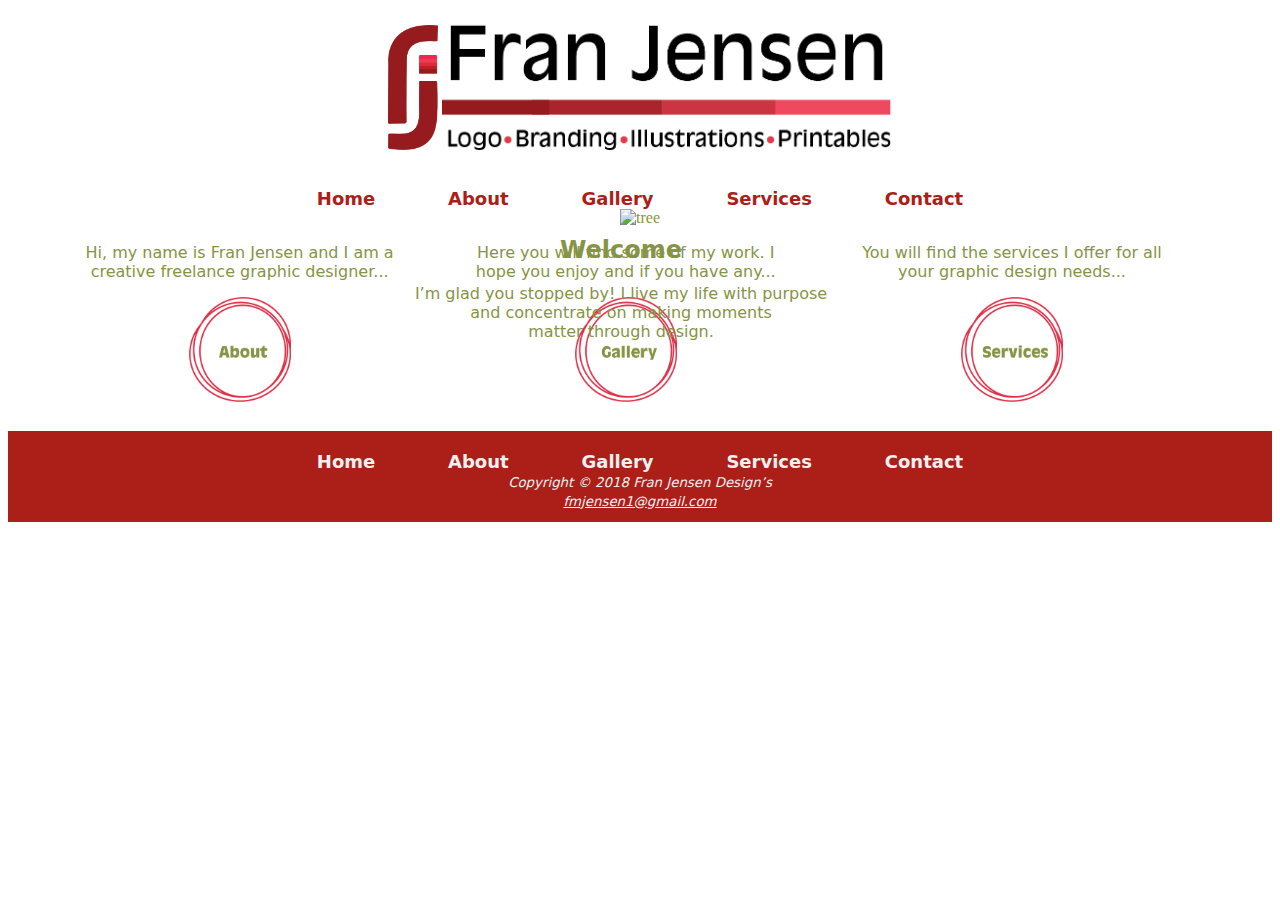
==== index.html @ e7216349 "Added files" ====
<!doctype html>
<html>

	<head>
		<meta charset="UTF-8">
			
		<link rel="stylesheet" href="styles.css">
		<!--[if lt IE 9]>
<script src="http://html5shim.googlecode.com/svn/trunk/html5.js">
</script>
<![endif]-->
		
	<title>Fran Jensen Design's - Home</title>	
	</head>
	<body>
		
	<div id="wrapper">
<header>
	
	<p class="Header">
	<img class="logoicon" src="images/logomark.png"  alt="Logo Icon" width="50"> 
	<img class="logolong" src="images/Logolong3.png" alt="Logo" width="450">
	
		 </p><br>
	
</header>			
	
<nav>
	<div class="topnav"> 
<strong> 
	<a href="index.html">Home </a> &nbsp; 
	<a href="aboutme.html">About </a> &nbsp; 
	<a href="gallery.html">Gallery </a> &nbsp; 
	<a href="services.html">Services </a> &nbsp; 
	<a href="Contact.html">Contact </a> </strong>
	</div>
	
</nav>
		
<main>
	
	
	<div class="hero img">
		<img src="images/tree.png" alt="tree">
	 	
		
		<div class="centered-text"> <h2>Welcome</h2>
	 	  I’m glad you stopped by! I live my life with purpose and concentrate
on making moments <br>matter through design. </div>  
		
	    
<div class="row">
<div class="column" >
	  
	  
		<p>Hi, my name is Fran Jensen and I am a creative freelance graphic designer...</p>
		<a href="aboutme.html"><img src="images/Aboutphoto.png" alt="About" class="button" style="width:33%"></a>
	  
</div>

  <div class="column">
	  
	  	
    	<p>Here you will find some of my work. I hope you enjoy and if you have any...</p>
	  	<a href="gallery.html"><img src="images/Galleryphoto.png" alt="Gallery" class="button" style="width: 33%"></a>
	   
</div>
  
	
  <div class="column" >
	  
	   	
  		<p>You will find the services I offer for all your graphic design needs...</p>
	  <a href="services.html"><img src="images/Servicesphoto.png" alt="Services" class="button" style="width: 33%"></a>
	  	 
	</div>
  </div>
	
  
	
	
</div>
	
	
</main>

<footer>
  <nav><strong> 
		<a href="index.html">Home </a> &nbsp; 
		<a href="aboutme.html">About </a> &nbsp; 
		<a href="gallery.html">Gallery </a> &nbsp; 
		<a href="services.html">Services </a> &nbsp; 
		<a href="Contact.html">Contact </a></strong></nav>
	
	<small><i>Copyright &copy; 2018 Fran Jensen Design’s</i></small><br>
	
		 	<small><i>
			<a href="mailto:fmjensen1@gmail.com">fmjensen1@gmail.com</a>
			</i></small>
	
</footer>
	
	</div>	
	
	</body>

	</html>
---- styles.css ----
@charset "UTF-8";
/* CSS Document */

* {box-sizing: border-box}

.mobile{
    display: none;
}
.desktop{
    display: inline;
}

header, nav, main, footer { 
	display: block;
}



/* Wrapper whole page */
#wrapper 
			{	
				width: 100%;
				max-width: 1280px;
				min-width: 1200px;
				margin-left: auto;
				margin-right: auto;			
			}

header {
padding-top: 0px;
	padding-bottom: 0px;
	text-align: center;
	
}


.center-inline {
	text-align: center;
	
}


nav 		{
				font-weight:bold;
				text-align: center;
				word-spacing: 1em;
				font-family: 'Lucida Grande', 'Lucida Sans Unicode', 'Lucida Sans', 'DejaVu Sans', Verdana, 'sans-serif';
				font-size:18px;
	
			}	

nav a 		{
				color: #ac1e18;
				text-decoration: none;	
			}

nav a:hover {
	
	color:#E14D50;
	
}

.hero		{
	
 				position: relative;
   				text-align: center;
   				color: #869445;
			}
	
.hero img 	{
				width: 100%;
			}


.centered-text 	{position:absolute;
				top:3%;
				left: 32%;
				transform: translate(-50, -50);				
				font-family: 'Lucida Grande', 'Lucida Sans Unicode', 'Lucida Sans', 'DejaVu Sans', Verdana, 'sans-serif';
				text-align: center;
				width: 33%;
				margin-left: auto;
				margin-right: auto;
}

h2			{
				text-align: center;
				color: #869445;
				font-family: 'Lucida Grande', 'Lucida Sans Unicode', 'Lucida Sans', 'DejaVu Sans', Verdana, 'sans-serif';
			}


/* column images circles*/



/* four equal columns that floats next to each other */
.column 		{
					float: left;
					width: 30%;
					padding-left: 70px;
					padding-bottom: 25px;
					margin-left: 7px;
					background-color: #FFFFFF;
					color: #869445;
					font-family: 'Lucida Grande', 'Lucida Sans Unicode', 'Lucida Sans', 'DejaVu Sans', Verdana, 'sans-serif';
	   			}

.button {
	
	float: center;
	margin-left: auto;
	margin-right: auto;
					
}
	


/* Clear floats after the columns */
.row:after 		{
					content: "";
					display: table;
					clear: both;
				}

footer 			{	clear: both
					width:100%;
					font-size: 1em;
					background-color: #ac1e18; 
					color: #F1F0F0;	
					padding-top: 20px;
					padding-bottom: 12px;
					text-align: center;
					font-family: 'Lucida Grande', 'Lucida Sans Unicode', 'Lucida Sans', 'DejaVu Sans', Verdana, 'sans-serif';
					
				}

footer a 		{
					color: #f1f0f0;
	
				}	

.mobile			{
					display: none;
				}

.desktop 		{
					display: inline;
				}

@media(max-width: 1024px){
	body {
   margin: 0;
   padding: 0;
}
	
#wrapper {
  width: 100%;
  min-width: 300px;
  margin: 0;
  padding: 0;
}

main {
   font-size: 1.15em;
}


}

@media(max-width: 768px){
	header {
   padding: 20px;
		
}

header {
			
		width: 100%;
		display: block;
 		 
		}

nav, nav ul, nav li {
  							 padding: 0;
   							margin: 0;
					}



nav a {
   display: block;
   padding: .1em
}
	

.centered-text 	{
				position:absolute;
				top: 5%;
				left: 35%;
				transform: translate(-50, -50);				
				font-family: 'Lucida Grande', 'Lucida Sans Unicode', 'Lucida Sans', 'DejaVu Sans', Verdana, 'sans-serif';
				text-align: center;
				}
	
h2 {
   			font-size: 2em;
			float: none;
			width: 100%;
		   	padding-left: 10px;
			padding-right: 10px;
		   	margin-bottom: 28px;
 }

.button {
	
	float: center;
	margin-left: auto;
	margin-right: auto;
	
}
	

	.desktop{
		display:none;
	}
	
	.mobile {
		display: inline;
	}
}
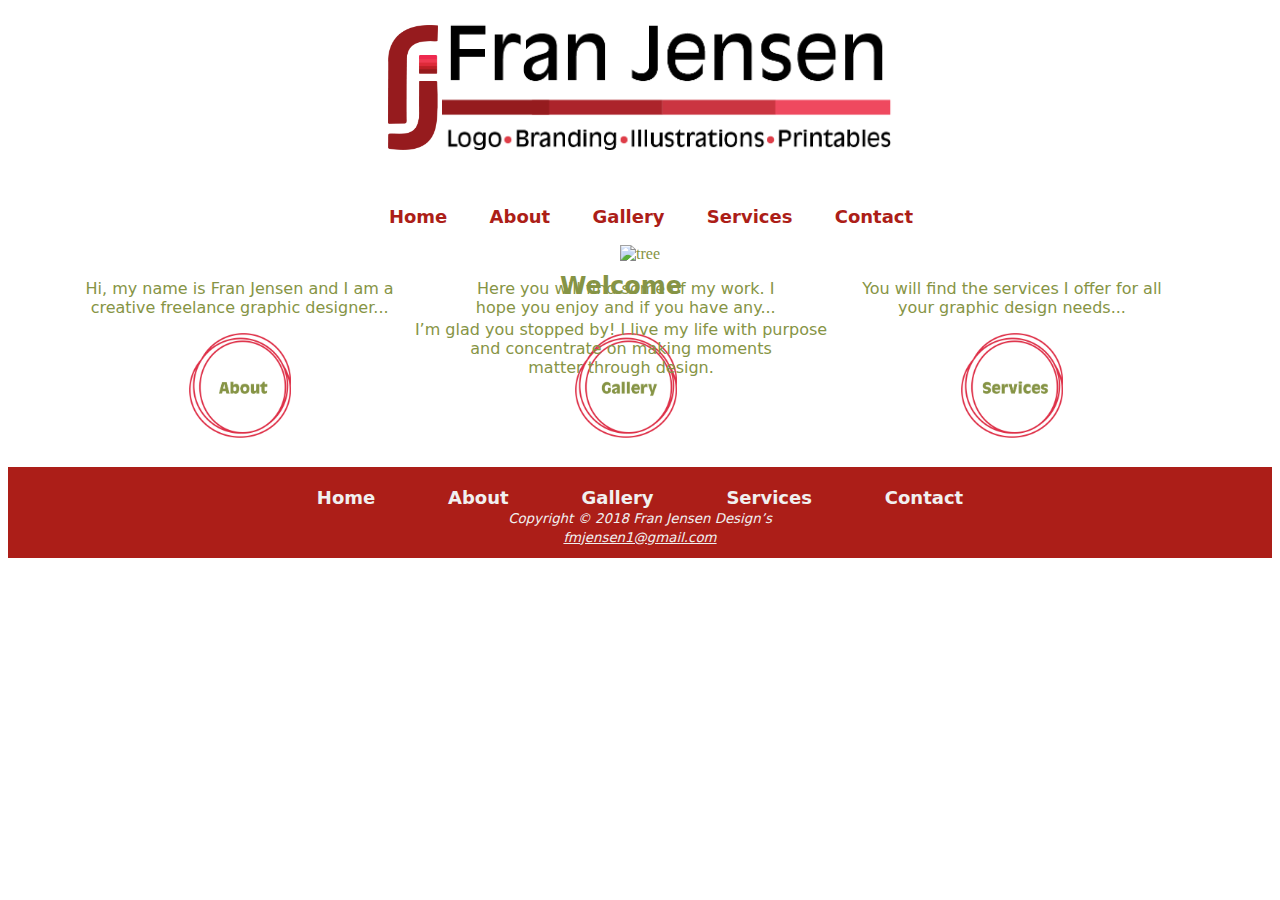
==== commit b750615a: "changed css" ====
--- a/index.html
+++ b/index.html
@@ -3,105 +3,119 @@
 
 	<head>
 		<meta charset="UTF-8">
-			
+
 		<link rel="stylesheet" href="styles.css">
 		<!--[if lt IE 9]>
 <script src="http://html5shim.googlecode.com/svn/trunk/html5.js">
 </script>
 <![endif]-->
-		
-	<title>Fran Jensen Design's - Home</title>	
+
+	<title>Fran Jensen Design's - Home</title>
 	</head>
 	<body>
-		
+
 	<div id="wrapper">
 <header>
-	
+
 	<p class="Header">
-	<img class="logoicon" src="images/logomark.png"  alt="Logo Icon" width="50"> 
+	<img class="logoicon" src="images/logomark.png"  alt="Logo Icon" width="50">
 	<img class="logolong" src="images/Logolong3.png" alt="Logo" width="450">
-	
+
 		 </p><br>
-	
-</header>			
-	
+
+</header>
+
 <nav>
-	<div class="topnav"> 
-<strong> 
-	<a href="index.html">Home </a> &nbsp; 
-	<a href="aboutme.html">About </a> &nbsp; 
-	<a href="gallery.html">Gallery </a> &nbsp; 
-	<a href="services.html">Services </a> &nbsp; 
-	<a href="Contact.html">Contact </a> </strong>
+	<div class="topnav">
+<strong>
+	<ul>
+	<li>
+		<a href="index.html">Home </a>
+	</li>
+	<li>
+		<a href="aboutme.html">About </a>
+	</li>
+	 <li>
+		 <a href="gallery.html">Gallery </a>
+	 </li>
+	<li>
+		<a href="services.html">Services </a>
+	</li>
+	<li>
+		<a href="Contact.html">Contact </a>
+	</li>
+
+	</ul>
+</strong>
 	</div>
-	
+
 </nav>
-		
+
 <main>
-	
-	
+
+
 	<div class="hero img">
 		<img src="images/tree.png" alt="tree">
-	 	
-		
+
+
 		<div class="centered-text"> <h2>Welcome</h2>
 	 	  I’m glad you stopped by! I live my life with purpose and concentrate
-on making moments <br>matter through design. </div>  
-		
-	    
+on making moments <br>matter through design. </div>
+
+
 <div class="row">
 <div class="column" >
-	  
-	  
+
+
 		<p>Hi, my name is Fran Jensen and I am a creative freelance graphic designer...</p>
 		<a href="aboutme.html"><img src="images/Aboutphoto.png" alt="About" class="button" style="width:33%"></a>
-	  
+
 </div>
 
   <div class="column">
-	  
-	  	
+
+
     	<p>Here you will find some of my work. I hope you enjoy and if you have any...</p>
 	  	<a href="gallery.html"><img src="images/Galleryphoto.png" alt="Gallery" class="button" style="width: 33%"></a>
-	   
+
 </div>
-  
-	
+
+
   <div class="column" >
-	  
-	   	
+
+
   		<p>You will find the services I offer for all your graphic design needs...</p>
 	  <a href="services.html"><img src="images/Servicesphoto.png" alt="Services" class="button" style="width: 33%"></a>
-	  	 
+
 	</div>
   </div>
-	
-  
-	
-	
+
+
+
+
 </div>
-	
-	
+
+
 </main>
 
 <footer>
-  <nav><strong> 
-		<a href="index.html">Home </a> &nbsp; 
-		<a href="aboutme.html">About </a> &nbsp; 
-		<a href="gallery.html">Gallery </a> &nbsp; 
-		<a href="services.html">Services </a> &nbsp; 
+  <nav><strong>
+		<a href="index.html">Home </a> &nbsp;
+		<a href="aboutme.html">About </a> &nbsp;
+		<a href="gallery.html">Gallery </a> &nbsp;
+		<a href="services.html">Services </a> &nbsp;
 		<a href="Contact.html">Contact </a></strong></nav>
-	
+
 	<small><i>Copyright &copy; 2018 Fran Jensen Design’s</i></small><br>
-	
+
 		 	<small><i>
 			<a href="mailto:fmjensen1@gmail.com">fmjensen1@gmail.com</a>
 			</i></small>
-	
+
 </footer>
-	
-	</div>	
-	
+
+	</div>
+
 	</body>
 
-	</html>+	</html>
--- a/styles.css
+++ b/styles.css
@@ -10,33 +10,29 @@
     display: inline;
 }
 
-header, nav, main, footer { 
+header, nav, main, footer {
 	display: block;
 }
 
-
-
 /* Wrapper whole page */
-#wrapper 
-			{	
+#wrapper
+			{
 				width: 100%;
 				max-width: 1280px;
 				min-width: 1200px;
 				margin-left: auto;
-				margin-right: auto;			
+				margin-right: auto;
 			}
 
 header {
 padding-top: 0px;
 	padding-bottom: 0px;
 	text-align: center;
-	
 }
 
 
 .center-inline {
 	text-align: center;
-	
 }
 
 
@@ -46,27 +42,32 @@
 				word-spacing: 1em;
 				font-family: 'Lucida Grande', 'Lucida Sans Unicode', 'Lucida Sans', 'DejaVu Sans', Verdana, 'sans-serif';
 				font-size:18px;
-	
-			}	
-
+
+			}
+
+nav li{
+  display: inline-block;
+  list-style: none;
+  padding-right: 1em;
+}
 nav a 		{
 				color: #ac1e18;
-				text-decoration: none;	
+				text-decoration: none;
 			}
 
 nav a:hover {
-	
+
 	color:#E14D50;
-	
+
 }
 
 .hero		{
-	
+
  				position: relative;
    				text-align: center;
    				color: #869445;
 			}
-	
+
 .hero img 	{
 				width: 100%;
 			}
@@ -75,7 +76,6 @@
 .centered-text 	{position:absolute;
 				top:3%;
 				left: 32%;
-				transform: translate(-50, -50);				
 				font-family: 'Lucida Grande', 'Lucida Sans Unicode', 'Lucida Sans', 'DejaVu Sans', Verdana, 'sans-serif';
 				text-align: center;
 				width: 33%;
@@ -107,13 +107,13 @@
 	   			}
 
 .button {
-	
+
 	float: center;
 	margin-left: auto;
 	margin-right: auto;
-					
-}
-	
+
+}
+
 
 
 /* Clear floats after the columns */
@@ -126,19 +126,19 @@
 footer 			{	clear: both
 					width:100%;
 					font-size: 1em;
-					background-color: #ac1e18; 
-					color: #F1F0F0;	
+					background-color: #ac1e18;
+					color: #F1F0F0;
 					padding-top: 20px;
 					padding-bottom: 12px;
 					text-align: center;
 					font-family: 'Lucida Grande', 'Lucida Sans Unicode', 'Lucida Sans', 'DejaVu Sans', Verdana, 'sans-serif';
-					
+
 				}
 
 footer a 		{
 					color: #f1f0f0;
-	
-				}	
+
+				}
 
 .mobile			{
 					display: none;
@@ -153,7 +153,7 @@
    margin: 0;
    padding: 0;
 }
-	
+
 #wrapper {
   width: 100%;
   min-width: 300px;
@@ -171,38 +171,42 @@
 @media(max-width: 768px){
 	header {
    padding: 20px;
-		
 }
 
 header {
-			
+
 		width: 100%;
 		display: block;
- 		 
+
 		}
 
-nav, nav ul, nav li {
-  							 padding: 0;
-   							margin: 0;
+nav{
+  background: #ac1e18;
+}
+nav, nav ul{
+  				padding: 0;
+   				margin: 0;
 					}
 
-
-
+nav li {
+  padding:0 .5em;
+}
 nav a {
-   display: block;
-   padding: .1em
-}
-	
+    display: block;
+    padding: .1em;
+    color: #f1f0f0;
+}
+
+nav a:hover{
+  background:#E14D50;
+  color: #f1f0f0;
+}
 
 .centered-text 	{
-				position:absolute;
-				top: 5%;
-				left: 35%;
-				transform: translate(-50, -50);				
-				font-family: 'Lucida Grande', 'Lucida Sans Unicode', 'Lucida Sans', 'DejaVu Sans', Verdana, 'sans-serif';
-				text-align: center;
-				}
-	
+  width: 50%;
+transform: translate(-40px);
+				}
+
 h2 {
    			font-size: 2em;
 			float: none;
@@ -213,19 +217,19 @@
  }
 
 .button {
-	
+
 	float: center;
 	margin-left: auto;
 	margin-right: auto;
-	
-}
-	
+
+}
+
 
 	.desktop{
 		display:none;
 	}
-	
+
 	.mobile {
 		display: inline;
 	}
-}+}
